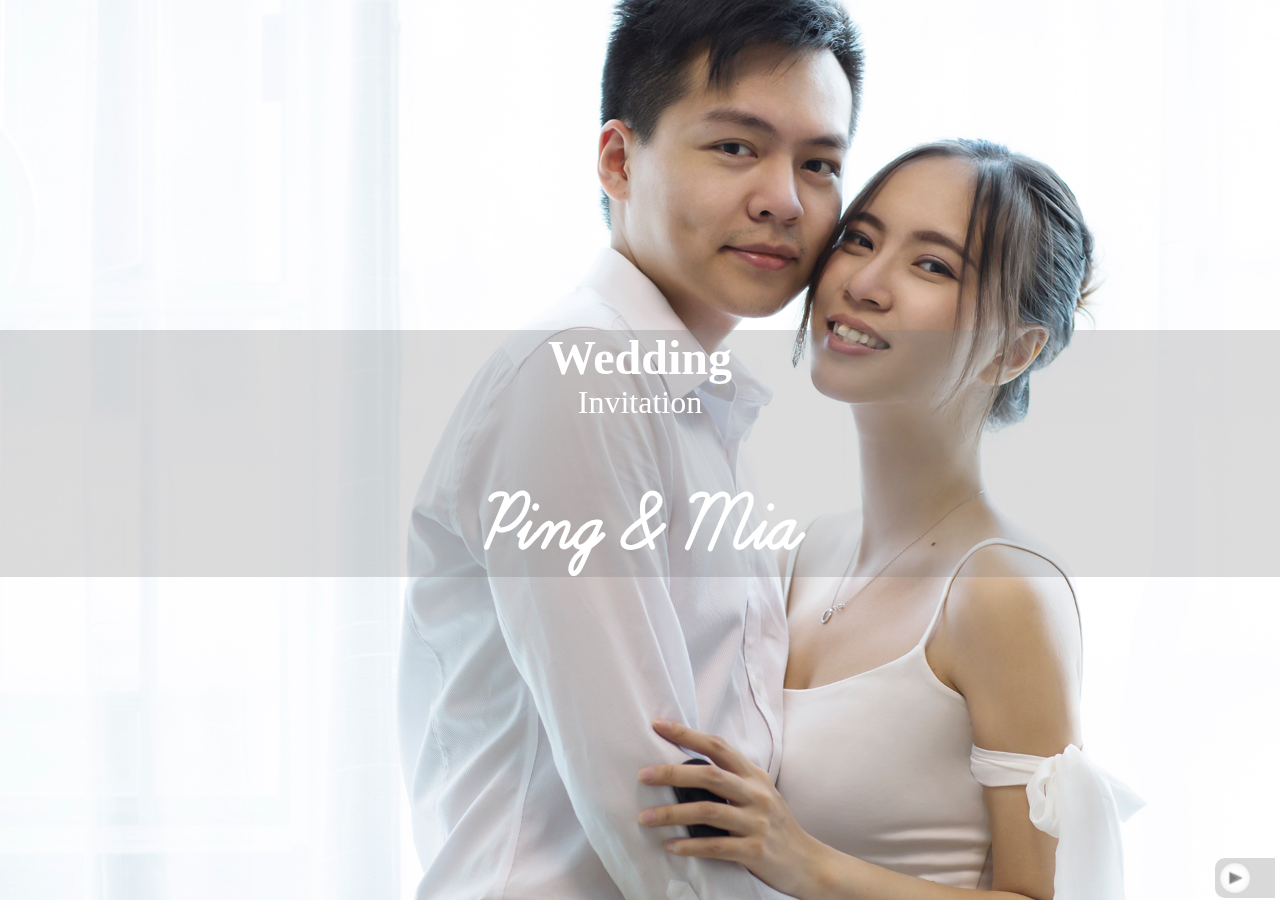
==== index.html @ c76b96e0 "Init Master Branch" ====
<!DOCTYPE html>
<html lang="en">
	<head>
		<meta charset="UTF-8" />
		<meta http-equiv="X-UA-Compatible" content="IE=edge,chrome=1"> 
		<meta name="viewport" content="width=device-width, initial-scale=1.0"> 
		<title>Wedding of Ping&Mia</title>
		<meta name="keywords" content="Mia photography,Wedding,Wedding Invitation,Ping ">
		<meta name="description" content="Wedding Invitation of Ping and Mia">
		<meta name="author" content="Zhong Ping" />
	<style type="text/css">
				@font-face {
    font-family: 'learning_curve_proregular';
    src: url('css/fonts/LearningCurve_OT-webfont.eot');
    src: url('css/fonts/LearningCurve_OT-webfont.eot?#iefix') format('embedded-opentype'),
         url('css/fonts/LearningCurve_OT-webfont.woff') format('woff'),
         url('css/fonts/LearningCurve_OT-webfont.ttf') format('truetype'),
         url('css/fonts/LearningCurve_OT-webfont.svg#learning_curve_proregular') format('svg');
    font-weight: normal;
    font-style: normal;
}
body, p ,ul,li,span,a,img{
margin:0;
padding:0;
}
a,a:hover,a:visited{
color:inherit;
text-decoration: none;
}
body{
	font-family: georgiab, serif;
	background-color:#ffffff;
	position:absolute;
	height:100%;
	width:100%;
	left:0;
	right:0;
	top:0;
	bottom:0;
	overflow:hidden;
	
	-webkit-transition: -webkit-transform 0.5s ease-out,left 0.5s ease-out;
	-moz-transition: -moz-transform 0.5s ease-out,left 0.5s ease-out;
	-o-transition: -o-transform 0.5s ease-out,left 0.5s ease-out;
	transition: transform 0.5s ease-out,left 0.5s ease-out;
}
#bgm{
	z-index:300;
	opacity:0.75;
}
.container{
		position:absolute;
		top:0;	
		left:0;
		width:100%;
		height:100%;
		margin:0 auto;
}
#content{
	position:relative;
	width:100%;
	background:transparent;
	z-index:4;
	color:rgba(255, 255, 255, 1);
}
#container.loaded #bg-blur{
	opacity:1;
}

@media (max-width: 720px) {
body.gallery{
		/* left:-100%; */
		-webkit-transform: translate3d(-100%,0,0);
		-moz-transform: translate3d(-100%,0,0);
		-o-transition:translate3d(-100%,0,0);
		transform: translate3d(-100%,0,0);
		overflow-x:hidden;
		overflow-y:scroll;		
}
#bg{
	position:absolute;
	width:100%;
	height:100%;
	background-position:center center;
	background-repeat:no-repeat;
	background-size:auto 100%  ;
	background-image: url('images/cover_720.jpg');
	z-index:0;
	opacity:1;
	-webkit-transition: opacity 0.5s ease-out;
	-moz-transition: opacity 0.5s ease-out;
	-o-transition: opacity 0.5s ease-out;
	transition: opacity 0.5s ease-out;
} 
#container.loaded #bg{
	opacity:0;
} 
#bg-blur{
	position:absolute;
	width:100%;
	height:100%;
	background-position:center center;
	background-repeat:no-repeat;
	background-size:auto 100%  ;
	background-image: url('images/cover_720_blur.jpg');
	opacity:0;
	z-index:1;
	-webkit-transition: opacity 2s ease-out 0.7s;
	-moz-transition: opacity 2s ease-out 0.7s;
	-o-transition: opacity 2s ease-out 0.7s;
	transition: opacity 2s ease-out 0.7s;
}
#container.loaded #bg-blur{
	opacity:1;
	}
	#logo{	
	 width:100%;
	 margin-top:5%;
	}
	#header{
	 background-color:rgba(126,126,126,0.27);
	 -webkit-transform: translate3d(0, 250px,0);
	-moz-transform: translate3d(0, 250px,0);
	-o-transform: translate3d(0, 250px,0);
	-ms-transform: translate3d(0, 250px,0);
	-webkit-transition:  -webkit-transform 1s ease-out,background-color 1s ease-out ;
	-moz-transition: -moz-transform 1s ease-out,background-color 1s ease-out;
	-o-transition: -o-transform 1s ease-outm,background-color 1s ease-out;
	transition: transform 1s ease-out,background-color 1s ease-out;
	}

	#logo div:nth-child(1){ 
	 font-size:250%;
	 text-align:center;
	}
	#logo div:nth-child(2){
		font-size:150%;
		text-align:center;	
		line-height:25px;
	}
	#container.loaded   >#content>#header{
		 -webkit-transform: translate3d(0, 0,0);
		-moz-transform: translate3d(0, 0,0);
		-o-transform: translate3d(0, 0,0);
		-ms-transform: translate3d(0, 0,0);
		 background-color:rgba(126,126,126,0);
	} 
	#name{
	width:100%;
	margin-top:30px;
	font-family: 'learning_curve_proregular';
	font-size:400%;
	text-align:center;

	}
	#container.loaded  >#content>#header>#logo div:nth-child(1){
		
	}
	#container.loaded  >#content>#header>#name{
		
	}
	#container.loaded  >#content>#action,#container.loaded  >#content>#details{
		opacity:1;
		 -webkit-transform: translate3d(0, 0,0);
		-moz-transform: translate3d(0, 0,0);
		-o-transform: translate3d(0, 0,0);
		-ms-transform: translate3d(0, 0,0);
	}
	#action{
	width:100%;
	text-align:center;
	margin-top:5%;
	opacity:0;
	-webkit-transition: opacity 1s ease-out 1s;
	-moz-transition:opacity 1s ease-out 1s;
	-o-transition:opacity 1s ease-out 1s;
	transition:opacity 1s ease-out 1s;
	cursor:pointer;
	}
	#action > .clicker{
	 -webkit-transform: translate3d(0, 0,0);
		-moz-transform: translate3d(0, 0,0);
		-o-transform: translate3d(0, 0,0);
		-ms-transform: translate3d(0, 0,0);
		transform: translate3d(0, 0,0);
	text-align:center;
	width:55px;
	height:55px;
	margin:0 auto 15px auto;
	line-height:55px;
	vertical-align:middle;
	border:1px solid #ffffff;
	border-radius:30px;
	-webkit-animation: Bounce 2s infinite forwards;
	-moz-animation: Bounce 2s infinite forwards;
	-o-animation: Bounce 2s infinite forwards;
	animation: Bounce 2s infinite forwards;
	}
	#action>a{
	margin:0 auto;
	padding:3px 5px;
	border:1px solid #ffffff;
	}
	#details{
	opacity:0;
	margin-top:8%;
	width:100%;
	font-size:100%;
	text-align:center;
	-webkit-transform: translate3d(0, 50px,0);
	-moz-transform: translate3d(0, 50px,0);
	-o-transform: translate3d(0, 50px,0);
	-ms-transform: translate3d(0, 50px,0);
	transform: translate3d(0, 0,0);
	-webkit-transition:  -webkit-transform 1s ease-out 1.5s,opacity 1s ease-out 1.5s;
	-moz-transition: -moz-transform 1s ease-out 1.5s,opacity 1s ease-out 1.5s;
	-o-transition: -o-transform 1s ease-outm 1.5s,5opacity 1s ease-out 1.5s;
	transition: transform 1s ease-out 1.5s,opacity 1s ease-out 1.5s;
	}
	#details #map{
	width:200px;
	height:150px;
	margin:0 auto;
	background-position:center center;
	background-repeat:no-repeat;
	background-size:auto 100%  ;
	background-image: url('images/map_raw.png');
	}
	#gallery{
	position:absolute;
	display:none;
	top:0;
	-webkit-transform: translate3d(100%,0,0);
	-moz-transform: translate3d(100%,0,0);
	-o-transition:translate3d(100%,0,0);
	transform: translate3d(100%,0,0);
	width:100%;
	height:auto;
	background-color:#ffffff;
	z-index:2;
	}
	#navbar{
		position:fixed;
		width:100%;
		height:50px;
		background-color:#ffffff;
		color:#666666;
		text-align:center;
		overflow:hidden;
		z-index:100;
		border-bottom:1px solid #cccccc;
	}
	#navbar #switch{
		position:absolute;
		left:0;
		top:0;
		padding:10px 7px;
		opacity:0.6;
		cursor:pointer;
		z-index:200;
	}
	#navbar #navbar-logo{
		height:50px;
		line-height:50px;
	}
	.section{
		width:100%;
		color:#666666;
		border-bottom:1px solid rgba(213, 213, 213, 0.64);
	}
	.section >img.first{
		margin-top:55px;
	}
	.section>img{
		width:90%;
		margin:15px 5% 0 5%;
	}
	.section .bottom-bar{
		width:100%;
		height:50px;
		border-top:1px solid rgba(213, 213, 213, 0.44);
		padding:5px 10px;
	}
}
@media (min-width: 720px) {
	#bg{
	position:absolute;
	width:100%;
	height:100%;
	background-position:center center;
	background-repeat:no-repeat;
	background-size:cover;
	background-image: url('images/cover_1080.jpg');
	z-index:0;
	opacity:1;
	-webkit-transition: opacity 0.5s ease-out;
	-moz-transition: opacity 0.5s ease-out;
	-o-transition: opacity 0.5s ease-out;
	transition: opacity 0.5s ease-out;
	}
	#container.loaded #bg{
	opacity:0;
} 
#bg-blur{
	position:absolute;
	width:100%;
	height:100%;
	background-position:center center;
	background-repeat:no-repeat;
	background-size:cover  ;
	background-image: url('images/cover_1080_blur.jpg');
	opacity:0;
	z-index:1;
	-webkit-transition: opacity 2s ease-out 0.7s;
	-moz-transition: opacity 2s ease-out 0.7s;
	-o-transition: opacity 2s ease-out 0.7s;
	transition: opacity 2s ease-out 0.7s;
}
	#container.loaded #bg-blur{
	opacity:1;
	}
	#logo{	
	 width:100%;
	 margin-top:100px;
	}	

	#logo div:nth-child(1){ 
	 font-size:300%;
	 text-align:center;
	}
	#logo div:nth-child(2){
		font-size:200%;
		text-align:center;	
		line-height:35px;
	}
	#header{
	 background-color:rgba(126,126,126,0.27);
	 -webkit-transform: translate3d(0, 230px,0);
	-moz-transform: translate3d(0, 230px,0);
	-o-transform: translate3d(0, 230px,0);
	-ms-transform: translate3d(0, 230px,0);
	transform: translate3d(0, 230px,0);
	-webkit-transition:  -webkit-transform 1s ease-out,background-color 1s ease-out ;
	-moz-transition: -moz-transform 1s ease-out,background-color 1s ease-out;
	-o-transition: -o-transform 1s ease-outm,background-color 1s ease-out;
	transition: transform 1s ease-out,background-color 1s ease-out;
	}
	#container.loaded   >#content>#header{
		 -webkit-transform: translate3d(0, 0,0);
		-moz-transform: translate3d(0, 0,0);
		-o-transform: translate3d(0, 0,0);
		-ms-transform: translate3d(0, 0,0);
		transform: translate3d(0, 0,0);
		 background-color:rgba(126,126,126,0);
	} 
	#name{
	width:100%;
	margin-top:60px;
	font-family: 'learning_curve_proregular';
	font-size:600%;
	text-align:center;
	-webkit-transition: opacity 1s ease-out 1s;
	-moz-transition: opacity 1s ease-out 1s;
	-o-transition: opacity 1s ease-out 1s;
	transition: opacity 1s ease-out 1s;
	}

	#container.loaded  >#content>#action,#container.loaded  >#content>#details{
		opacity:1;
	}
	#action{
	width:100%;
	text-align:center;
	margin-top:20px;
	opacity:0;
	-webkit-transition: opacity 1s ease-out 1.5s;
	-moz-transition: opacity 1s ease-out 1.5s;
	-o-transition: opacity 1s ease-out 1.5s;
	transition: opacity 1s ease-out 1.5s;
	cursor:pointer;
	}
	#action > .clicker{
	 -webkit-transform: translate3d(0, 0,0);
		-moz-transform: translate3d(0, 0,0);
		-o-transform: translate3d(0, 0,0);
		-ms-transform: translate3d(0, 0,0);
		transform: translate3d(0, 0,0);
	text-align:center;
	width:55px;
	height:55px;
	margin:0 auto 15px auto;
	line-height:55px;
	vertical-align:middle;
	border:1px solid #ffffff;
	border-radius:30px;
	-webkit-animation: Bounce 2s infinite forwards;
	-moz-animation: Bounce 2s infinite forwards;
	-o-animation: Bounce 2s infinite forwards;
	animation: Bounce 2s infinite forwards;
	}
	#action>a{
	margin:0 auto;
	padding:3px 5px;
	border:1px solid #ffffff;
	}
	
	#details{
	margin-top:30px;
	width:100%;
	font-size:100%;
	text-align:center;
	opacity:0;
	-webkit-transition: opacity 1s ease-out 2s;
	-moz-transition: opacity 1s ease-out 2s;
	-o-transition: opacity 1s ease-out 2s;
	transition: opacity 1s ease-out 2s;
	}
	#details #map{
	width:300px;
	height:225px;
	margin:0 auto;
	background-position:center center;
	background-repeat:no-repeat;
	background-size:auto 100%  ;
	background-image: url('images/map_raw.png');
	}
	#gallery{	
	display:none;
	position:absolute;
	top:100%;
	width:100%;
	height:auto;
	background-color:#ffffff;
	z-index:2;
	}
	body.gallery{
		/* left:-100%; */
		-webkit-transform: translate3d(0,-100%,0);
		-moz-transform: translate3d(0,-100%,0);
		-o-transition:translate3d(0,-100%,0);
		transform: translate3d(0,-100%,0);
		overflow-x:hidden;
		overflow-y:scroll;		
	}
	#navbar{
		position:relative;
		width:100%;
		height:50px;
		background-color:#ffffff;
		text-align:center;
		overflow:hidden;
		z-index:100;
		color:#666666;
		border-bottom:1px solid #cccccc;
	}
	#navbar #switch{
		position:absolute;
		left:0;
		top:0;
		padding:10px 7px;
		opacity:0.6;
		cursor:pointer;
		z-index:200;
	}
	#navbar #navbar-logo{
		height:50px;
		line-height:50px;
	}
	.section{
		width:720px;
		margin:0 auto;
		color:#666666;
		border-bottom:1px solid rgba(213, 213, 213, 0.64);
	}
	
	.section>img{
		width:720px;
		margin:15px auto 5px auto;
		display:block;
	}
	
	.section .bottom-bar{
		width:100%;
		height:80px;
		border-top:1px solid rgba(213, 213, 213, 0.44);
		padding:5px 10px;
	}
}

@-webkit-keyframes Bounce{
		0% {
			-webkit-transform: translate3d(0, 0,0);
			-moz-transform: translate3d(0, 0,0);
			-o-transform: translate3d(0, 0,0);
			-ms-transform: translate3d(0, 0,0);
			transform: translate3d(0, 0,0);
			animation-timing-function: ease-in-out;
		}  
		70% {
			 -webkit-transform: translate3d(0, 3px,0);
			-moz-transform: translate3d(0, 3px,0);
			-o-transform: translate3d(0, 3px,0);
			-ms-transform: translate3d(0, 3px,0);
			transform: translate3d(0, 3px,0);
			animation-timing-function: ease-in;
		}
		100% {
			-webkit-transform: translate3d(0, 0,0);
			-moz-transform: translate3d(0, 0,0);
			-o-transform: translate3d(0, 0,0);
			-ms-transform: translate3d(0, 0,0);
			transform: translate3d(0, 0,0);
        
		}
}
	</style>
	</head>
	<body>
		<div id="container" class="container">		
			<div id="bg">
			</div>
			<div id="bg-blur">
			</div> 
			<div id="content">
				<div id="header">
				<div id="logo">					
					<div><strong>Wedding</strong></div><div>Invitation</div>
				</div>
				<div id="name">					
					<strong>Ping & Mia</strong>
				</div>
				</div>
				<div id="action">
					<div class="clicker" style="" onclick="switchMode()"><strong>点这里</strong></div>
					<a onclick="switchMode()"><strong>告诉你我们的故事</strong></a>
				</div>
				<div id="details">					
					<div>Sep 6th, 6:30 pm</div>
					<div>科尔海悦酒店</div>
					<div id="map"></div>
				</div>
			</div>
			
			<div id="gallery">
				<div id="navbar">
					<div id="switch" onclick="switchMode()">
						<img src="images/menu_black.png">
					</div>
					<div id="navbar-logo"><a href="./index.html"> Ping&Mia </a>
					</div>
				</div>
					<div class="section">
						<img class="first" style="" src="images/gallery/1_13years.jpg">
						<div class="bottom-bar">
							<p>
							16年前，我们在这里相识。
							</p>
						</div>
					</div>
					<div class="section">
						
						<img style="" src="images/gallery/2_meetagain.jpg">
						<div class="bottom-bar">
							<p>
							3年前，我们因为共同的爱好在这里相遇，拍下了彼此三年未变的QQ头像。
							</p>
						</div>
					</div>
					<div class="section">						
						<img style="" src="images/gallery/3_time.jpg">
						<div class="bottom-bar">
							<p>							
							读书、工作，飞快的脚步让每次短暂的旅行都弥足珍贵。
							</p>
						</div>
					</div>
					<div class="section">						
						<img style="" src="images/gallery/4_fun.jpg">
						<div class="bottom-bar">
							<p>							
							三年的聚少离多，让我们更加珍惜每一个卖萌搞笑的机会。
							</p>
						</div>
					</div>
					<div class="section">						
						<img style="" src="images/gallery/5_life.jpg">
						<div class="bottom-bar">
							<p>
							我们已准备好了新的开始。
							</p>
						</div>				
					</div>
					<div class="section">
						<div style="width:100%;text-align:center;font-size:400%"><strong>Join us</strong></div>
						<div style="width:100%;text-align:center;font-size:150%;margin-top:100px;">网站开发与设计</div>
						<div style="width:100%;text-align:center;font-size:200%"><strong>Ping</strong></div>
						<div style="width:100%;text-align:center;font-size:150%;margin-top:30px;">摄影师</div>
						<div style="width:100%;text-align:center;font-size:200%"><strong>Mia</strong></div>
					</div>
			</div>
		</div>
		
	</body>
	<style>
	</style>
	<!-- <link rel="stylesheet" type="text/css" href="css/style.css" /> -->
	<script type="text/javascript" src="js/jquery-2.1.1.min.js"></script>
	<script type="text/javascript" src="js/sm2/script/soundmanager2-jsmin.js"></script>
	<script>
		var browser_mode="destop";//{"destop","mobile"}
		var winHeight=$(window).height();
		var winWidth=$(window).width();
		window.onresize = function(event) {
			winHeight=$(window).height();
			winWidth=$(window).width();	
			detectBrowserMode( winWidth );
		};
		function detectBrowserMode( winWidth ){
			if(winWidth>=720){
				browser_mode="destop";
				console.log("Destop Mode");
			}else{
				browser_mode="mobile";
				console.log("Mobile Mode");
				stopMusic();
			}
		}
		var musicLoaded=false;
		function playMusic(){
			if(!musicLoaded){
				console.log("PlayerMusic");
				$.ajax({
				url:"music.html",
				context: document.body
				}).done(function(data) {
					console.log("Music Loaded!");
					jQuery('body').append(data);
					musicLoaded=true;
				});
			}else{
				initSm2();
			}
		}
		function stopMusic(){
			if(musicLoaded){
				stopSm2();
			}
		}
		jQuery(window).load(function(){
			console.log("finish load");
			setTimeout(function(){
				$("#container").removeClass("loading").addClass("loaded");
			}, 2000);
			detectBrowserMode( winWidth );
			if(browser_mode=="destop"&&!navigator.userAgent.match(/ipad|iphone/i)!=null){
				playMusic();
			}
		});
		var mode="home";
		function switchMode(){
			if(mode=="home"){
				console.log('switchToGallery');
				$("body").addClass("gallery");
				$("#gallery").fadeIn();
				mode="gallery";
			}else if(mode=="gallery"){
				console.log('switchToHome');
				$("body").removeClass("gallery");
				$("#gallery").fadeOut();
				mode="home";
			}
		}
	</script>
</html>
---- css/style.css ----
@font-face {
    font-family: 'learning_curve_proregular';
    src: url('fonts/LearningCurve_OT-webfont.eot');
    src: url('fonts/LearningCurve_OT-webfont.eot?#iefix') format('embedded-opentype'),
         url('fonts/LearningCurve_OT-webfont.woff') format('woff'),
         url('fonts/LearningCurve_OT-webfont.ttf') format('truetype'),
         url('fonts/LearningCurve_OT-webfont.svg#learning_curve_proregular') format('svg');
    font-weight: normal;
    font-style: normal;
}
body, p ,ul,li,span,a,img{
margin:0;
padding:0;
}
a,a:hover,a:visited{
color:inherit;
text-decoration: none;
}
body{
	font-family: georgiab, serif;
	background-color:#ffffff;
	position:absolute;
	height:100%;
	width:100%;
	left:0;
	right:0;
	top:0;
	bottom:0;
	overflow:hidden;
	
	-webkit-transition: -webkit-transform 0.5s ease-out,left 0.5s ease-out;
	-moz-transition: -moz-transform 0.5s ease-out,left 0.5s ease-out;
	-o-transition: -o-transform 0.5s ease-out,left 0.5s ease-out;
	transition: transform 0.5s ease-out,left 0.5s ease-out;
}
#bgm{
	z-index:300;
	opacity:0.75;
}
.container{
		position:absolute;
		top:0;	
		left:0;
		width:100%;
		height:100%;
		margin:0 auto;
}
#content{
	position:relative;
	width:100%;
	background:transparent;
	z-index:4;
	color:rgba(255, 255, 255, 1);
}
#container.loaded #bg-blur{
	opacity:1;
}

@media (max-width: 720px) {
body.gallery{
		/* left:-100%; */
		-webkit-transform: translate3d(-100%,0,0);
		-moz-transform: translate3d(-100%,0,0);
		-o-transition:translate3d(-100%,0,0);
		transform: translate3d(-100%,0,0);
		overflow-x:hidden;
		overflow-y:scroll;		
}
#bg{
	position:absolute;
	width:100%;
	height:100%;
	background-position:center center;
	background-repeat:no-repeat;
	background-size:auto 100%  ;
	background-image: url('../images/cover_720.jpg');
	z-index:0;
	opacity:1;
	-webkit-transition: opacity 0.5s ease-out;
	-moz-transition: opacity 0.5s ease-out;
	-o-transition: opacity 0.5s ease-out;
	transition: opacity 0.5s ease-out;
} 
#container.loaded #bg{
	opacity:0;
} 
#bg-blur{
	position:absolute;
	width:100%;
	height:100%;
	background-position:center center;
	background-repeat:no-repeat;
	background-size:auto 100%  ;
	background-image: url('../images/cover_720_blur.jpg');
	opacity:0;
	z-index:1;
	-webkit-transition: opacity 2s ease-out 0.7s;
	-moz-transition: opacity 2s ease-out 0.7s;
	-o-transition: opacity 2s ease-out 0.7s;
	transition: opacity 2s ease-out 0.7s;
}
#container.loaded #bg-blur{
	opacity:1;
	}
	#logo{	
	 width:100%;
	 margin-top:5%;
	}
	#header{
	 background-color:rgba(126,126,126,0.27);
	 -webkit-transform: translate3d(0, 250px,0);
	-moz-transform: translate3d(0, 250px,0);
	-o-transform: translate3d(0, 250px,0);
	-ms-transform: translate3d(0, 250px,0);
	-webkit-transition:  -webkit-transform 1s ease-out,background-color 1s ease-out ;
	-moz-transition: -moz-transform 1s ease-out,background-color 1s ease-out;
	-o-transition: -o-transform 1s ease-outm,background-color 1s ease-out;
	transition: transform 1s ease-out,background-color 1s ease-out;
	}

	#logo div:nth-child(1){ 
	 font-size:250%;
	 text-align:center;
	}
	#logo div:nth-child(2){
		font-size:150%;
		text-align:center;	
		line-height:25px;
	}
	#container.loaded   >#content>#header{
		 -webkit-transform: translate3d(0, 0,0);
		-moz-transform: translate3d(0, 0,0);
		-o-transform: translate3d(0, 0,0);
		-ms-transform: translate3d(0, 0,0);
		 background-color:rgba(126,126,126,0);
	} 
	#name{
	width:100%;
	margin-top:30px;
	font-family: 'learning_curve_proregular';
	font-size:400%;
	text-align:center;

	}
	#container.loaded  >#content>#header>#logo div:nth-child(1){
		
	}
	#container.loaded  >#content>#header>#name{
		
	}
	#container.loaded  >#content>#action,#container.loaded  >#content>#details{
		opacity:1;
		 -webkit-transform: translate3d(0, 0,0);
		-moz-transform: translate3d(0, 0,0);
		-o-transform: translate3d(0, 0,0);
		-ms-transform: translate3d(0, 0,0);
	}
	#action{
	width:100%;
	text-align:center;
	margin-top:5%;
	opacity:0;
	-webkit-transition: opacity 1s ease-out 1s;
	-moz-transition:opacity 1s ease-out 1s;
	-o-transition:opacity 1s ease-out 1s;
	transition:opacity 1s ease-out 1s;
	cursor:pointer;
	}
	#action > .clicker{
	 -webkit-transform: translate3d(0, 0,0);
		-moz-transform: translate3d(0, 0,0);
		-o-transform: translate3d(0, 0,0);
		-ms-transform: translate3d(0, 0,0);
		transform: translate3d(0, 0,0);
	text-align:center;
	width:55px;
	height:55px;
	margin:0 auto 15px auto;
	line-height:55px;
	vertical-align:middle;
	border:1px solid #ffffff;
	border-radius:30px;
	-webkit-animation: Bounce 2s infinite forwards;
	-moz-animation: Bounce 2s infinite forwards;
	-o-animation: Bounce 2s infinite forwards;
	animation: Bounce 2s infinite forwards;
	}
	#action>a{
	margin:0 auto;
	padding:3px 5px;
	border:1px solid #ffffff;
	}
	#details{
	opacity:0;
	margin-top:8%;
	width:100%;
	font-size:100%;
	text-align:center;
	-webkit-transform: translate3d(0, 50px,0);
	-moz-transform: translate3d(0, 50px,0);
	-o-transform: translate3d(0, 50px,0);
	-ms-transform: translate3d(0, 50px,0);
	transform: translate3d(0, 0,0);
	-webkit-transition:  -webkit-transform 1s ease-out 1.5s,opacity 1s ease-out 1.5s;
	-moz-transition: -moz-transform 1s ease-out 1.5s,opacity 1s ease-out 1.5s;
	-o-transition: -o-transform 1s ease-outm 1.5s,5opacity 1s ease-out 1.5s;
	transition: transform 1s ease-out 1.5s,opacity 1s ease-out 1.5s;
	}
	#details #map{
	width:200px;
	height:150px;
	margin:0 auto;
	background-position:center center;
	background-repeat:no-repeat;
	background-size:auto 100%  ;
	background-image: url('../images/map_raw.png');
	}
	#gallery{
	position:absolute;
	display:none;
	top:0;
	-webkit-transform: translate3d(100%,0,0);
	-moz-transform: translate3d(100%,0,0);
	-o-transition:translate3d(100%,0,0);
	transform: translate3d(100%,0,0);
	width:100%;
	height:auto;
	background-color:#ffffff;
	z-index:2;
	}
	#navbar{
		position:fixed;
		width:100%;
		height:50px;
		background-color:#ffffff;
		color:#666666;
		text-align:center;
		overflow:hidden;
		z-index:100;
		border-bottom:1px solid #cccccc;
	}
	#navbar #switch{
		position:absolute;
		left:0;
		top:0;
		padding:10px 7px;
		opacity:0.6;
		cursor:pointer;
		z-index:200;
	}
	#navbar #navbar-logo{
		height:50px;
		line-height:50px;
	}
	.section{
		width:100%;
		color:#666666;
		border-bottom:1px solid rgba(213, 213, 213, 0.64);
	}
	.section >img.first{
		margin-top:55px;
	}
	.section>img{
		width:90%;
		margin:15px 5% 0 5%;
	}
	.section .bottom-bar{
		width:100%;
		height:50px;
		border-top:1px solid rgba(213, 213, 213, 0.44);
		padding:5px 10px;
	}
}
@media (min-width: 720px) {
	#bg{
	position:absolute;
	width:100%;
	height:100%;
	background-position:center center;
	background-repeat:no-repeat;
	background-size:cover;
	background-image: url('../images/cover_1080.jpg');
	z-index:0;
	opacity:1;
	-webkit-transition: opacity 0.5s ease-out;
	-moz-transition: opacity 0.5s ease-out;
	-o-transition: opacity 0.5s ease-out;
	transition: opacity 0.5s ease-out;
	}
	#container.loaded #bg{
	opacity:0;
} 
#bg-blur{
	position:absolute;
	width:100%;
	height:100%;
	background-position:center center;
	background-repeat:no-repeat;
	background-size:cover  ;
	background-image: url('../images/cover_1080_blur.jpg');
	opacity:0;
	z-index:1;
	-webkit-transition: opacity 2s ease-out 0.7s;
	-moz-transition: opacity 2s ease-out 0.7s;
	-o-transition: opacity 2s ease-out 0.7s;
	transition: opacity 2s ease-out 0.7s;
}
	#container.loaded #bg-blur{
	opacity:1;
	}
	#logo{	
	 width:100%;
	 margin-top:100px;
	}	

	#logo div:nth-child(1){ 
	 font-size:300%;
	 text-align:center;
	}
	#logo div:nth-child(2){
		font-size:200%;
		text-align:center;	
		line-height:35px;
	}
	#header{
	 background-color:rgba(126,126,126,0.27);
	 -webkit-transform: translate3d(0, 230px,0);
	-moz-transform: translate3d(0, 230px,0);
	-o-transform: translate3d(0, 230px,0);
	-ms-transform: translate3d(0, 230px,0);
	transform: translate3d(0, 230px,0);
	-webkit-transition:  -webkit-transform 1s ease-out,background-color 1s ease-out ;
	-moz-transition: -moz-transform 1s ease-out,background-color 1s ease-out;
	-o-transition: -o-transform 1s ease-outm,background-color 1s ease-out;
	transition: transform 1s ease-out,background-color 1s ease-out;
	}
	#container.loaded   >#content>#header{
		 -webkit-transform: translate3d(0, 0,0);
		-moz-transform: translate3d(0, 0,0);
		-o-transform: translate3d(0, 0,0);
		-ms-transform: translate3d(0, 0,0);
		transform: translate3d(0, 0,0);
		 background-color:rgba(126,126,126,0);
	} 
	#name{
	width:100%;
	margin-top:60px;
	font-family: 'learning_curve_proregular';
	font-size:600%;
	text-align:center;
	-webkit-transition: opacity 1s ease-out 1s;
	-moz-transition: opacity 1s ease-out 1s;
	-o-transition: opacity 1s ease-out 1s;
	transition: opacity 1s ease-out 1s;
	}

	#container.loaded  >#content>#action,#container.loaded  >#content>#details{
		opacity:1;
	}
	#action{
	width:100%;
	text-align:center;
	margin-top:20px;
	opacity:0;
	-webkit-transition: opacity 1s ease-out 1.5s;
	-moz-transition: opacity 1s ease-out 1.5s;
	-o-transition: opacity 1s ease-out 1.5s;
	transition: opacity 1s ease-out 1.5s;
	cursor:pointer;
	}
	#action > .clicker{
	 -webkit-transform: translate3d(0, 0,0);
		-moz-transform: translate3d(0, 0,0);
		-o-transform: translate3d(0, 0,0);
		-ms-transform: translate3d(0, 0,0);
		transform: translate3d(0, 0,0);
	text-align:center;
	width:55px;
	height:55px;
	margin:0 auto 15px auto;
	line-height:55px;
	vertical-align:middle;
	border:1px solid #ffffff;
	border-radius:30px;
	-webkit-animation: Bounce 2s infinite forwards;
	-moz-animation: Bounce 2s infinite forwards;
	-o-animation: Bounce 2s infinite forwards;
	animation: Bounce 2s infinite forwards;
	}
	#action>a{
	margin:0 auto;
	padding:3px 5px;
	border:1px solid #ffffff;
	}
	
	#details{
	margin-top:30px;
	width:100%;
	font-size:100%;
	text-align:center;
	opacity:0;
	-webkit-transition: opacity 1s ease-out 2s;
	-moz-transition: opacity 1s ease-out 2s;
	-o-transition: opacity 1s ease-out 2s;
	transition: opacity 1s ease-out 2s;
	}
	#details #map{
	width:300px;
	height:225px;
	margin:0 auto;
	background-position:center center;
	background-repeat:no-repeat;
	background-size:auto 100%  ;
	background-image: url('../images/map_raw.png');
	}
	#gallery{	
	display:none;
	position:absolute;
	top:100%;
	width:100%;
	height:auto;
	background-color:#ffffff;
	z-index:2;
	}
	body.gallery{
		/* left:-100%; */
		-webkit-transform: translate3d(0,-100%,0);
		-moz-transform: translate3d(0,-100%,0);
		-o-transition:translate3d(0,-100%,0);
		transform: translate3d(0,-100%,0);
		overflow-x:hidden;
		overflow-y:scroll;		
	}
	#navbar{
		position:relative;
		width:100%;
		height:50px;
		background-color:#ffffff;
		text-align:center;
		overflow:hidden;
		z-index:100;
		color:#666666;
		border-bottom:1px solid #cccccc;
	}
	#navbar #switch{
		position:absolute;
		left:0;
		top:0;
		padding:10px 7px;
		opacity:0.6;
		cursor:pointer;
		z-index:200;
	}
	#navbar #navbar-logo{
		height:50px;
		line-height:50px;
	}
	.section{
		width:720px;
		margin:0 auto;
		color:#666666;
		border-bottom:1px solid rgba(213, 213, 213, 0.64);
	}
	
	.section>img{
		width:720px;
		margin:15px auto 5px auto;
		display:block;
	}
	
	.section .bottom-bar{
		width:100%;
		height:80px;
		border-top:1px solid rgba(213, 213, 213, 0.44);
		padding:5px 10px;
	}
}

@-webkit-keyframes Bounce{
		0% {
			-webkit-transform: translate3d(0, 0,0);
			-moz-transform: translate3d(0, 0,0);
			-o-transform: translate3d(0, 0,0);
			-ms-transform: translate3d(0, 0,0);
			transform: translate3d(0, 0,0);
			animation-timing-function: ease-in-out;
		}  
		70% {
			 -webkit-transform: translate3d(0, 3px,0);
			-moz-transform: translate3d(0, 3px,0);
			-o-transform: translate3d(0, 3px,0);
			-ms-transform: translate3d(0, 3px,0);
			transform: translate3d(0, 3px,0);
			animation-timing-function: ease-in;
		}
		100% {
			-webkit-transform: translate3d(0, 0,0);
			-moz-transform: translate3d(0, 0,0);
			-o-transform: translate3d(0, 0,0);
			-ms-transform: translate3d(0, 0,0);
			transform: translate3d(0, 0,0);
        
		}
}
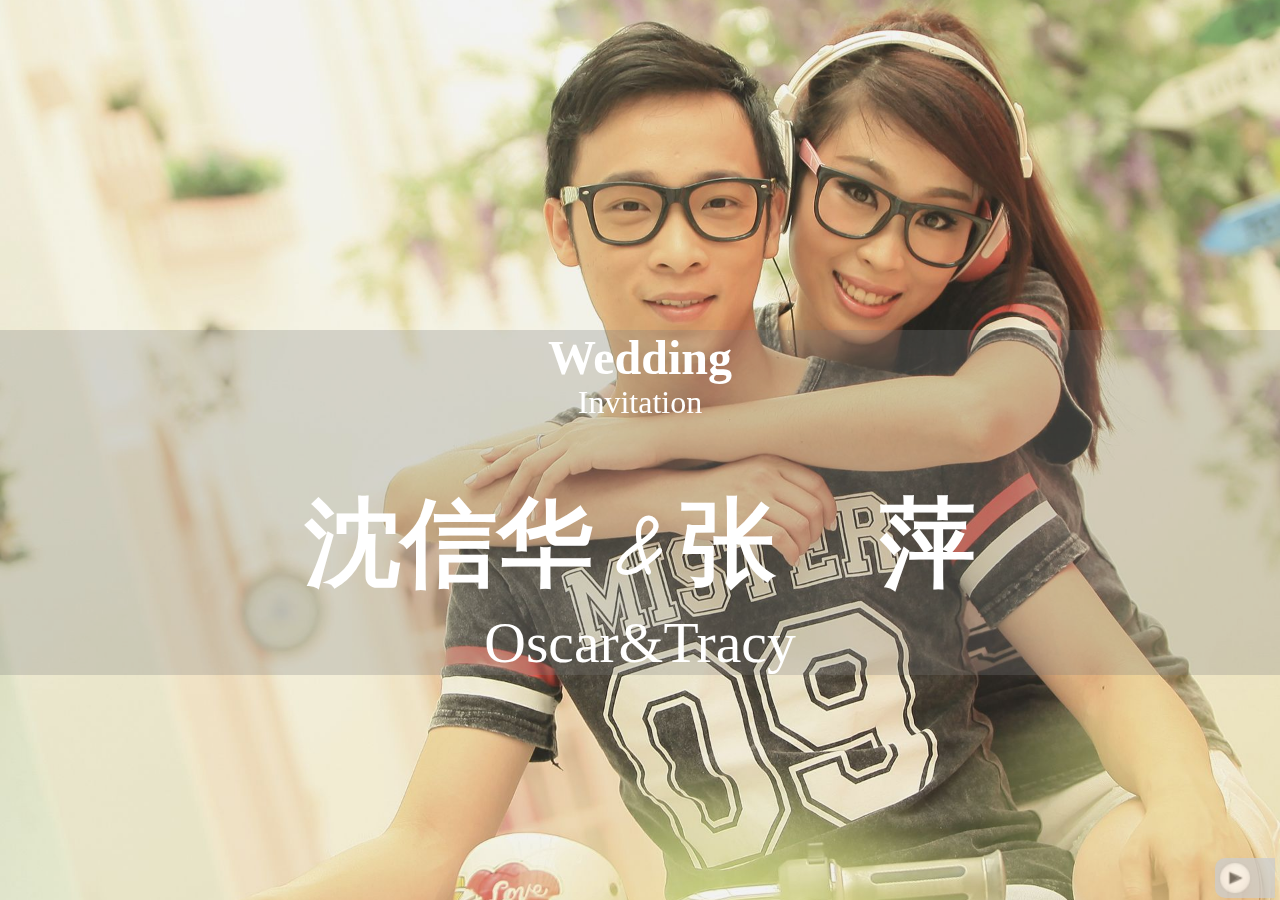
==== commit a779a571: "Init JumppingWedding" ====
--- a/index.html
+++ b/index.html
@@ -4,9 +4,9 @@
 		<meta charset="UTF-8" />
 		<meta http-equiv="X-UA-Compatible" content="IE=edge,chrome=1"> 
 		<meta name="viewport" content="width=device-width, initial-scale=1.0"> 
-		<title>Wedding of Ping&Mia</title>
-		<meta name="keywords" content="Mia photography,Wedding,Wedding Invitation,Ping ">
-		<meta name="description" content="Wedding Invitation of Ping and Mia">
+		<title>Wedding of Oscar&Tracy</title>
+		<meta name="keywords" content="Wedding,Wedding Invitation,Oscar&Tracy ">
+		<meta name="description" content="Wedding Invitation of Oscar and Tracy">
 		<meta name="author" content="Zhong Ping" />
 	<style type="text/css">
 				@font-face {
@@ -149,7 +149,7 @@
 	width:100%;
 	margin-top:30px;
 	font-family: 'learning_curve_proregular';
-	font-size:400%;
+	font-size:200%;
 	text-align:center;
 
 	}
@@ -277,9 +277,10 @@
 	}
 	.section .bottom-bar{
 		width:100%;
-		height:50px;
+		min-height:50px;
+		padding-top:5px;
 		border-top:1px solid rgba(213, 213, 213, 0.44);
-		padding:5px 10px;
+		
 	}
 }
 @media (min-width: 720px) {
@@ -481,9 +482,10 @@
 	
 	.section .bottom-bar{
 		width:100%;
-		height:80px;
+		min-height:50px;
+		padding-top:5px;
 		border-top:1px solid rgba(213, 213, 213, 0.44);
-		padding:5px 10px;
+		
 	}
 }
 
@@ -527,75 +529,70 @@
 					<div><strong>Wedding</strong></div><div>Invitation</div>
 				</div>
 				<div id="name">					
-					<strong>Ping & Mia</strong>
+					<strong>沈信华 & 张&nbsp;&nbsp;&nbsp;&nbsp;萍</strong>
+					<div style="font-size:60%;font-family: georgiab, serif;"> Oscar&Tracy </div>
 				</div>
 				</div>
 				<div id="action">
 					<div class="clicker" style="" onclick="switchMode()"><strong>点这里</strong></div>
 					<a onclick="switchMode()"><strong>告诉你我们的故事</strong></a>
 				</div>
-				<div id="details">					
-					<div>Sep 6th, 6:30 pm</div>
-					<div>科尔海悦酒店</div>
-					<div id="map"></div>
+				<div id="details">										
+					<div>广州番禺区石楼镇一方渔家</div>
+					<div>12月20日</div>
+					<div>5时恭候，6时入席</div>
 				</div>
-			</div>
-			
+			</div>			
 			<div id="gallery">
 				<div id="navbar">
 					<div id="switch" onclick="switchMode()">
 						<img src="images/menu_black.png">
 					</div>
-					<div id="navbar-logo"><a href="./index.html"> Ping&Mia </a>
+					<div id="navbar-logo"><a href="./index.html"> Oscar&Tracy </a>
 					</div>
 				</div>
 					<div class="section">
-						<img class="first" style="" src="images/gallery/1_13years.jpg">
+						<img class="first" style="" src="images/gallery/1.jpg">		
+						<div class="bottom-bar">
+							<p>终于等到你，只因我从不放弃...</p>		
+							<p>生活中的酸甜苦辣，我们共同分享，甘之如饴...</p>							
+						</div>							
+					</div>
+					<div class="section">						
+						<img style="" src="images/gallery/2.jpg">
+						<div class="bottom-bar">
+							<p>当年的无心一画，却成了多年未变的QQ头像...</p>							
+						</div>							
+					</div>
+					<div class="section">						
+						<img style="" src="images/gallery/4.jpg">	
+					</div>
+					<div class="section">						
+						<img style="" src="images/gallery/5.jpg">
+					</div>
+					<div class="section">						
+						<img style="" src="images/gallery/6.jpg">
 						<div class="bottom-bar">
 							<p>
-							16年前，我们在这里相识。
+							2006年-2014年 从相识 相知 相爱 到相惜 我们走过了9年...
 							</p>
-						</div>
-					</div>
-					<div class="section">
-						
-						<img style="" src="images/gallery/2_meetagain.jpg">
-						<div class="bottom-bar">
 							<p>
-							3年前，我们因为共同的爱好在这里相遇，拍下了彼此三年未变的QQ头像。
-							</p>
-						</div>
-					</div>
-					<div class="section">						
-						<img style="" src="images/gallery/3_time.jpg">
-						<div class="bottom-bar">
-							<p>							
-							读书、工作，飞快的脚步让每次短暂的旅行都弥足珍贵。
-							</p>
-						</div>
-					</div>
-					<div class="section">						
-						<img style="" src="images/gallery/4_fun.jpg">
-						<div class="bottom-bar">
-							<p>							
-							三年的聚少离多，让我们更加珍惜每一个卖萌搞笑的机会。
-							</p>
-						</div>
-					</div>
-					<div class="section">						
-						<img style="" src="images/gallery/5_life.jpg">
-						<div class="bottom-bar">
-							<p>
-							我们已准备好了新的开始。
+							我们已经准备好新的开始！
 							</p>
 						</div>				
 					</div>
 					<div class="section">
 						<div style="width:100%;text-align:center;font-size:400%"><strong>Join us</strong></div>
+						<div class="bottom-bar" style="text-align:center; border:none">
+							<p>广州番禺区石楼镇一方渔家</p>							
+							<p>12月20日 5时恭候，6时入席</p>					
+						</div>	
+						<img style="" src="images/gallery/m1.jpg">
+						<img style="" src="images/gallery/m2.jpg">
+						<div class="bottom-bar">
 						<div style="width:100%;text-align:center;font-size:150%;margin-top:100px;">网站开发与设计</div>
 						<div style="width:100%;text-align:center;font-size:200%"><strong>Ping</strong></div>
-						<div style="width:100%;text-align:center;font-size:150%;margin-top:30px;">摄影师</div>
-						<div style="width:100%;text-align:center;font-size:200%"><strong>Mia</strong></div>
+						</div>
 					</div>
 			</div>
 		</div>
--- a/css/style.css
+++ b/css/style.css
@@ -270,6 +270,11 @@
 		border-top:1px solid rgba(213, 213, 213, 0.44);
 		padding:5px 10px;
 	}
+	#ending{
+		width:100%;
+		height:100%;
+		background-color:#cccccc;
+	}
 }
 @media (min-width: 720px) {
 	#bg{
@@ -474,6 +479,7 @@
 		border-top:1px solid rgba(213, 213, 213, 0.44);
 		padding:5px 10px;
 	}
+	
 }
 
 @-webkit-keyframes Bounce{
